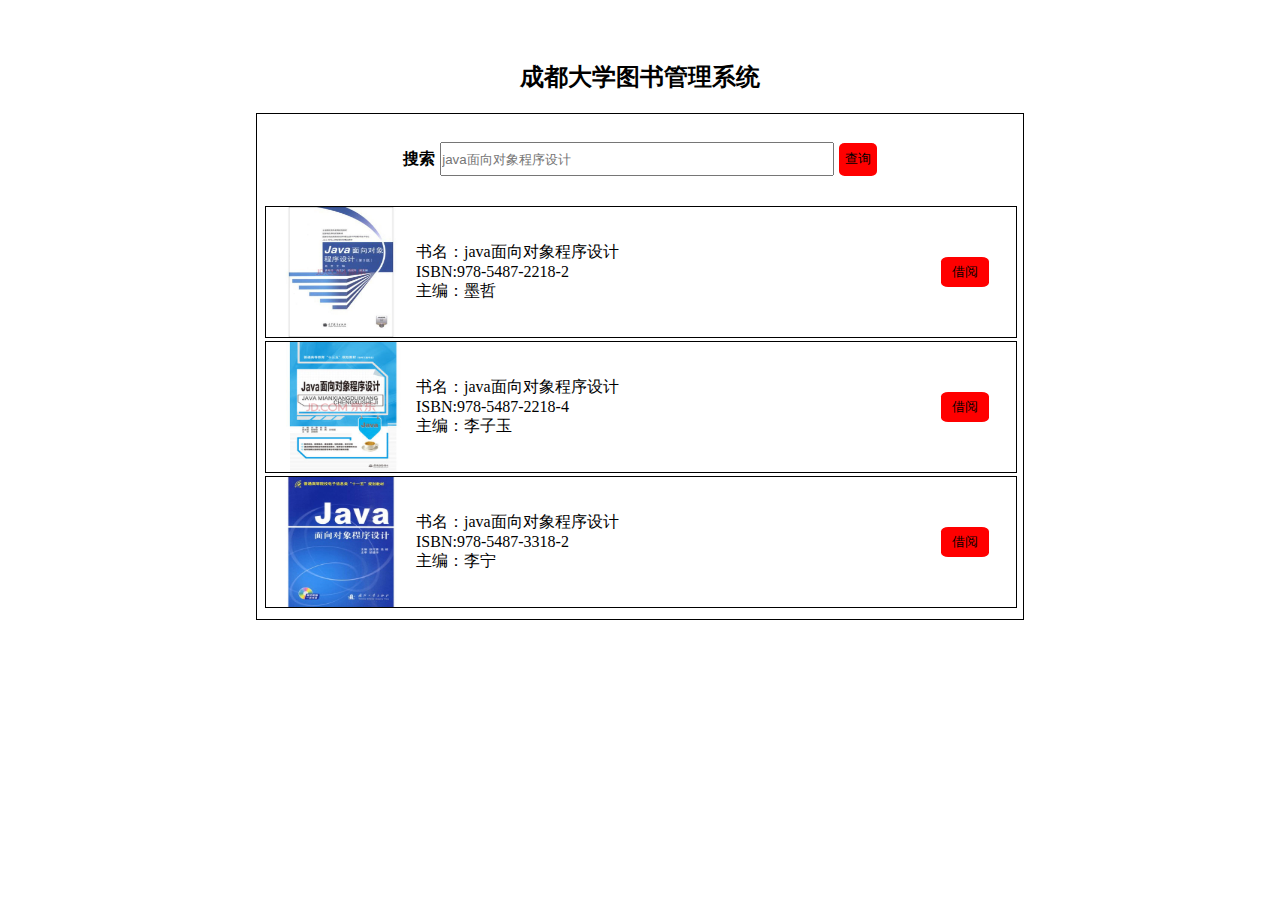
==== UI/index.html @ 9d29288b "add UI" ====
<!DOCTYPE html>
<html lang="en">
<head>
    <meta charset="UTF-8">
    <meta name="viewport" content="width=device-width, initial-scale=1.0">
    <meta http-equiv="X-UA-Compatible" content="ie=edge">
    <title>成都大学图书管理系统</title>
    <link rel="stylesheet" href="./static/index.css">
    <title>成都大学教务系统</title>
</head>
<body>
    <div class='container'>
        <h2>成都大学图书管理系统</h2>
        <div class='container_div'>
            <div class='searchBox'>
                搜索<input type="text" name="search" id="search" placeholder="java面向对象程序设计"/>
                <input type="button" class='search_btn' value="查询">
            </div>
            <ul class='bookName'>
                <li class='bookName_li'>
                    <img src='./static/1.jpg' />
                    <div class='info'>
                        <ul class='info_ul'>
                            <li>书名：java面向对象程序设计</li>
                            <li>ISBN:978-5487-2218-2</li>
                            <li>主编：墨哲</li>
                        </ul>
                    </div>
                    <div>
                        <input type="button" class="borrow_btn" value="借阅">
                    </div>
                </li>
                <li class='bookName_li'>
                    <img src='./static/2.jpg' />
                    <div class='info'>
                        <ul class='info_ul'>
                            <li>书名：java面向对象程序设计</li>
                            <li>ISBN:978-5487-2218-4</li>
                            <li>主编：李子玉</li>
                        </ul>
                    </div>
                    <div>
                        <input type="button" class="borrow_btn" value="借阅">
                    </div>
                </li>
                <li class='bookName_li'>
                    <img src='./static/3.jpg' />
                    <div class='info'>
                        <ul class='info_ul'>
                            <li>书名：java面向对象程序设计</li>
                            <li>ISBN:978-5487-3318-2</li>
                            <li>主编：李宁</li>
                        </ul>
                    </div>
                    <div>
                        <input type="button" class="borrow_btn" value="借阅">
                    </div>
                </li>
            </ul>
        </div>
    </div>
</body>
</html>
---- UI/static/index.css ----
*{
    margin: 0;
    padding: 0;
}

.container{
    width: 60%;
    margin: 0 auto;
    padding: 10px;
    text-align: center;
    margin-top: 4%;
}

.container_div{
    border: 1px solid black;
    padding: 8px;
}

h2{
    margin-bottom: 20px;
}

.searchBox{
    font-weight: 600;
    padding: 20px 0;
    width: 100%;
    /* border: 1px solid black; */
    display: inline-flex;
    margin-bottom: 10px;
    vertical-align: center;
    justify-content: center;
    align-items: center;
}

#search{
    margin: 0 5px 0 5px;
    width:52%;
    height: 30px;
}

.search_btn{
    background-color:red;
    color: black;
    text-align: center;
    border: 0;
    width: 5%;
    height: 33px;
    border-radius: 15%;
    cursor: pointer;
}

.search_btn:hover{
    background-color: #e17f61;
}

ul{
    list-style-type: none;
}

.bookName_li{
    display: inline-flex;
    justify-content: flex-start;
    border: 1px solid black;
    width: 100%;
    align-items: center
}

.bookName_li img{
    width: 20%;
    height: 130px;
}

.bookName_li .info{
    width: 70%;
}

.info_ul li{
    color: black;
    text-align: left;
    display: block;
}

.borrow_btn{
    vertical-align: center;
    background-color: red;
    /* color: black; */
    /* text-align: center; */
    /* border: 0; */
    color: black;
    text-align: center;
    border: 0;
    width: 48px;
    vertical-align: center;
    height: 30px;
    border-radius: 15%;
    cursor: pointer;
}

.borrow_btn:hover{
    background-color: rgb(230, 142, 75);
}
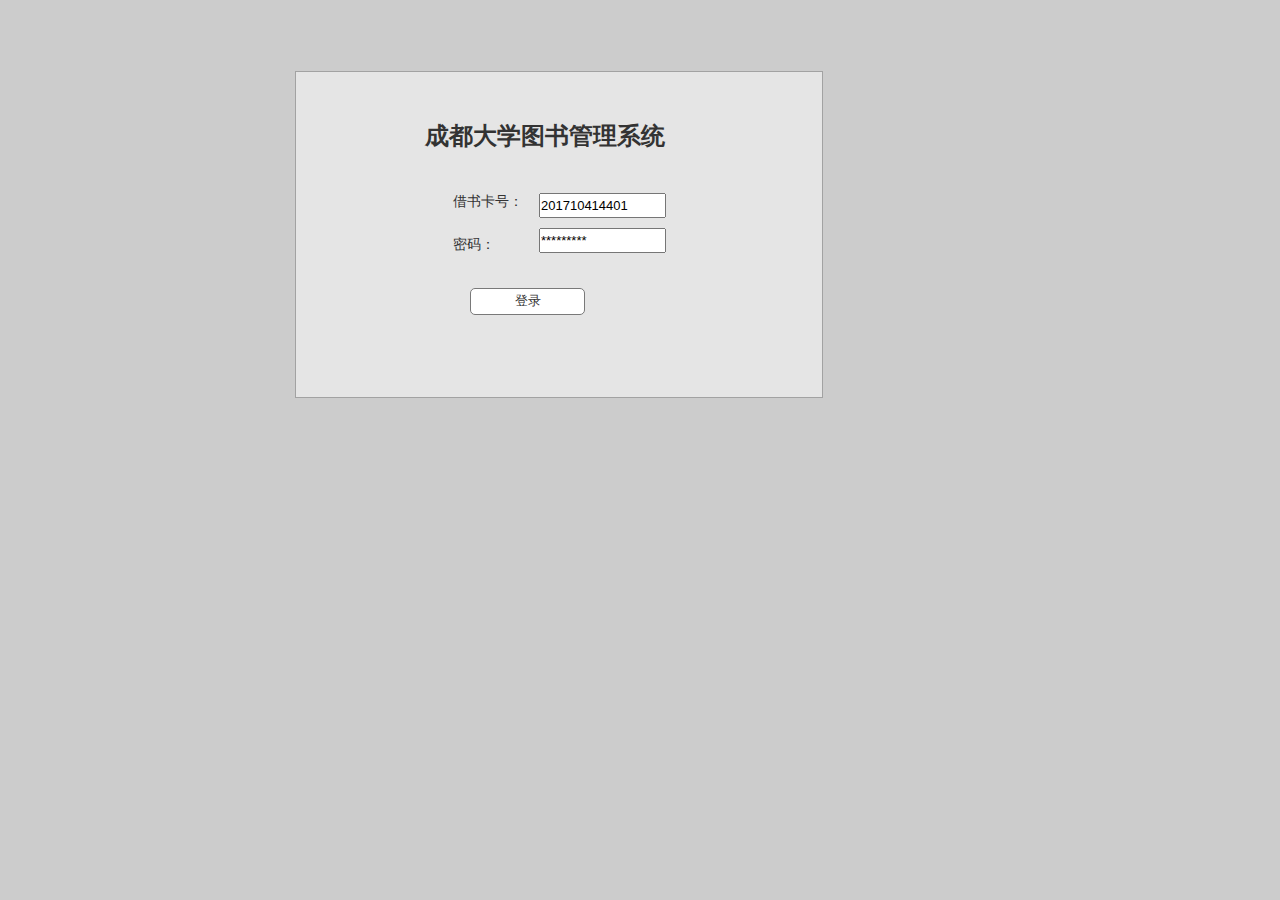
==== commit 5790458d: "修改" ====
--- a/UI/index.html
+++ b/UI/index.html
@@ -1,63 +1,83 @@
-<!DOCTYPE html>
-<html lang="en">
-<head>
-    <meta charset="UTF-8">
-    <meta name="viewport" content="width=device-width, initial-scale=1.0">
-    <meta http-equiv="X-UA-Compatible" content="ie=edge">
-    <title>成都大学图书管理系统</title>
-    <link rel="stylesheet" href="./static/index.css">
-    <title>成都大学教务系统</title>
-</head>
-<body>
-    <div class='container'>
-        <h2>成都大学图书管理系统</h2>
-        <div class='container_div'>
-            <div class='searchBox'>
-                搜索<input type="text" name="search" id="search" placeholder="java面向对象程序设计"/>
-                <input type="button" class='search_btn' value="查询">
-            </div>
-            <ul class='bookName'>
-                <li class='bookName_li'>
-                    <img src='./static/1.jpg' />
-                    <div class='info'>
-                        <ul class='info_ul'>
-                            <li>书名：java面向对象程序设计</li>
-                            <li>ISBN:978-5487-2218-2</li>
-                            <li>主编：墨哲</li>
-                        </ul>
-                    </div>
-                    <div>
-                        <input type="button" class="borrow_btn" value="借阅">
-                    </div>
-                </li>
-                <li class='bookName_li'>
-                    <img src='./static/2.jpg' />
-                    <div class='info'>
-                        <ul class='info_ul'>
-                            <li>书名：java面向对象程序设计</li>
-                            <li>ISBN:978-5487-2218-4</li>
-                            <li>主编：李子玉</li>
-                        </ul>
-                    </div>
-                    <div>
-                        <input type="button" class="borrow_btn" value="借阅">
-                    </div>
-                </li>
-                <li class='bookName_li'>
-                    <img src='./static/3.jpg' />
-                    <div class='info'>
-                        <ul class='info_ul'>
-                            <li>书名：java面向对象程序设计</li>
-                            <li>ISBN:978-5487-3318-2</li>
-                            <li>主编：李宁</li>
-                        </ul>
-                    </div>
-                    <div>
-                        <input type="button" class="borrow_btn" value="借阅">
-                    </div>
-                </li>
-            </ul>
-        </div>
-    </div>
-</body>
-</html>+﻿<!DOCTYPE html>
+<html>
+  <head>
+    <title>index</title>
+    <meta http-equiv="X-UA-Compatible" content="IE=edge"/>
+    <meta http-equiv="content-type" content="text/html; charset=utf-8"/>
+    <meta name="apple-mobile-web-app-capable" content="yes"/>
+    <link href="resources/css/jquery-ui-themes.css" type="text/css" rel="stylesheet"/>
+    <link href="resources/css/axure_rp_page.css" type="text/css" rel="stylesheet"/>
+    <link href="data/styles.css" type="text/css" rel="stylesheet"/>
+    <link href="files/index/styles.css" type="text/css" rel="stylesheet"/>
+    <script src="resources/scripts/jquery-1.7.1.min.js"></script>
+    <script src="resources/scripts/jquery-ui-1.8.10.custom.min.js"></script>
+    <script src="resources/scripts/prototypePre.js"></script>
+    <script src="data/document.js"></script>
+    <script src="resources/scripts/prototypePost.js"></script>
+    <script src="files/index/data.js"></script>
+    <script type="text/javascript">
+      $axure.utils.getTransparentGifPath = function() { return 'resources/images/transparent.gif'; };
+      $axure.utils.getOtherPath = function() { return 'resources/Other.html'; };
+      $axure.utils.getReloadPath = function() { return 'resources/reload.html'; };
+    </script>
+  </head>
+  <body>
+    <div id="base" class="">
+
+      <!-- Unnamed (矩形) -->
+      <div id="u0" class="ax_default box_1">
+        <div id="u0_div" class=""></div>
+        <!-- Unnamed () -->
+        <div id="u1" class="text" style="display:none; visibility: hidden">
+          <p><span></span></p>
+        </div>
+      </div>
+
+      <!-- Unnamed (矩形) -->
+      <div id="u2" class="ax_default label">
+        <div id="u2_div" class=""></div>
+        <!-- Unnamed () -->
+        <div id="u3" class="text">
+          <p><span>借书卡号：</span></p>
+        </div>
+      </div>
+
+      <!-- Unnamed (矩形) -->
+      <div id="u4" class="ax_default label">
+        <div id="u4_div" class=""></div>
+        <!-- Unnamed () -->
+        <div id="u5" class="text">
+          <p><span>密码：</span></p>
+        </div>
+      </div>
+
+      <!-- Unnamed (文本框) -->
+      <div id="u6" class="ax_default text_field">
+        <input id="u6_input" type="text" value="201710414401"/>
+      </div>
+
+      <!-- Unnamed (文本框) -->
+      <div id="u7" class="ax_default text_field">
+        <input id="u7_input" type="text" value="*********"/>
+      </div>
+
+      <!-- Unnamed (矩形) -->
+      <div id="u8" class="ax_default button">
+        <div id="u8_div" class=""></div>
+        <!-- Unnamed () -->
+        <div id="u9" class="text">
+          <p><span>登录</span></p>
+        </div>
+      </div>
+
+      <!-- Unnamed (矩形) -->
+      <div id="u10" class="ax_default _二级标题">
+        <div id="u10_div" class=""></div>
+        <!-- Unnamed () -->
+        <div id="u11" class="text">
+          <p><span>成都大学图书管理系统</span></p>
+        </div>
+      </div>
+    </div>
+  </body>
+</html>
--- a/UI/resources/css/axure_rp_page.css
+++ b/UI/resources/css/axure_rp_page.css
@@ -0,0 +1,239 @@
+﻿/* so the window resize fires within a frame in IE7 */
+html, body {
+    height: 100%;
+}
+
+a {
+    color: inherit;
+}
+
+p {
+    margin: 0px;
+    text-rendering: optimizeLegibility;
+    font-feature-settings: "kern" 1;
+    -webkit-font-feature-settings: "kern";
+    -moz-font-feature-settings: "kern";
+    -moz-font-feature-settings: "kern=1";
+    font-kerning: normal;
+}
+
+iframe {
+    background: #FFFFFF;
+}
+
+/* to match IE with C, FF */
+input {
+    padding: 1px 0px 1px 0px;
+    box-sizing: border-box;
+    -moz-box-sizing: border-box;
+}
+
+textarea {
+    margin: 0px;
+    box-sizing: border-box;
+    -moz-box-sizing: border-box;
+}
+
+div.intcases {
+    font-family: arial; 
+    font-size: 12px;
+    text-align:left; 
+    border:1px solid #AAA; 
+    background:#FFF none repeat scroll 0% 0%; 
+    z-index:9999; 
+    visibility:hidden; 
+    position:absolute;
+    padding: 0px;
+    border-radius: 3px;
+    white-space: nowrap;
+}
+
+div.intcaselink {
+    cursor: pointer;
+    padding: 3px 8px 3px 8px;
+    margin: 5px;
+    background:#EEE none repeat scroll 0% 0%; 
+    border:1px solid #AAA;
+    border-radius: 3px;
+}
+
+div.refpageimage {
+    position: absolute;
+    left: 0px;
+    top: 0px;
+    font-size: 0px;
+    width: 16px;
+    height: 16px;
+    cursor: pointer;
+    background-image: url(images/newwindow.gif);
+    background-repeat: no-repeat;
+}
+
+div.annnoteimage {
+    position: absolute;
+    left: 0px;
+    top: 0px;
+    font-size: 0px;
+    /*width: 16px;
+    height: 12px;*/
+    cursor: help;
+    /*background-image: url(images/note.gif);*/
+    /*background-repeat: no-repeat;*/
+    width: 13px;
+    height: 12px;
+    padding-top: 1px;
+    text-align: center;
+    background-color: #138CDD;
+    -moz-box-shadow: 1px 1px 3px #aaa;
+    -webkit-box-shadow: 1px 1px 3px #aaa;
+    box-shadow: 1px 1px 3px #aaa;
+}
+
+div.annnoteline {
+    display: inline-block;
+    width: 9px;
+    height: 1px;
+    border-bottom: 1px solid white;
+    margin-top: 1px;
+}
+
+div.annnotelabel {
+    position: absolute;
+    left: 0px;
+    top: 0px;
+    font-family: Helvetica,Arial;
+    font-size: 10px;
+    /*border: 1px solid rgb(166,221,242);*/
+    cursor: help;
+    /*background:rgb(0,157,217) none repeat scroll 0% 0%;*/ 
+    padding: 1px 3px 1px 3px;
+    white-space: nowrap;
+    color: white;
+    
+    background-color: #138CDD;
+    -moz-box-shadow: 1px 1px 3px #aaa;
+    -webkit-box-shadow: 1px 1px 3px #aaa;
+    box-shadow: 1px 1px 3px #aaa;
+}
+
+.annotation {
+    font-size: 12px;
+    padding-left: 2px;
+    margin-bottom: 5px;
+}
+
+.annotationName {
+    /*font-size: 13px;
+    font-weight: bold;
+    margin-bottom: 3px;
+    white-space: nowrap;*/
+
+    font-family: 'Trebuchet MS';
+    font-size: 14px;
+    font-weight: bold;
+    margin-bottom: 5px;
+    white-space: nowrap;
+}
+
+.annotationValue {
+    font-family: Arial, Helvetica, Sans-Serif;
+    font-size: 12px;
+    color: #4a4a4a;
+    line-height: 21px;
+    margin-bottom: 20px;
+}
+
+.noteLink {
+    text-decoration: inherit;
+    color: inherit;
+}
+
+.noteLink:hover {
+    background-color: white;
+}
+
+/* this is a fix for the issue where dialogs jump around and takes the text-align from the body */
+.dialogFix {
+    position:absolute;
+    text-align:left;
+    border: 1px solid #8f949a;
+}
+
+
+@keyframes pulsate {
+  from {
+    box-shadow: 0 0 10px #15d6ba;
+  }
+  to {
+    box-shadow: 0 0 20px #15d6ba;
+  }
+}
+
+@-webkit-keyframes pulsate {
+  from {
+    -webkit-box-shadow: 0 0 10px #15d6ba;
+    box-shadow: 0 0 10px #15d6ba;
+  }
+  to {
+    -webkit-box-shadow: 0 0 20px #15d6ba;
+    box-shadow: 0 0 20px #15d6ba;
+  }
+}
+ 
+@-moz-keyframes pulsate {
+  from {
+    -moz-box-shadow: 0 0 10px #15d6ba;
+    box-shadow: 0 0 10px #15d6ba;
+  }
+  to {
+    -moz-box-shadow: 0 0 20px #15d6ba;
+    box-shadow: 0 0 20px #15d6ba;
+  }
+}
+
+.legacyPulsateBorder {
+    /*border: 5px solid #15d6ba;
+    margin: -5px;*/
+    -moz-box-shadow: 0 0 10px 3px #15d6ba;
+    box-shadow: 0 0 10px 3px #15d6ba;
+}
+
+.pulsateBorder {
+  animation-name: pulsate;
+  animation-timing-function: ease-in-out;
+  animation-duration: 0.9s;
+  animation-iteration-count: infinite;
+  animation-direction: alternate;
+  
+  -webkit-animation-name: pulsate;
+  -webkit-animation-timing-function: ease-in-out;
+  -webkit-animation-duration: 0.9s;
+  -webkit-animation-iteration-count: infinite;
+  -webkit-animation-direction: alternate;
+
+  -moz-animation-name: pulsate;
+  -moz-animation-timing-function: ease-in-out;
+  -moz-animation-duration: 0.9s;
+  -moz-animation-iteration-count: infinite;
+  -moz-animation-direction: alternate;
+}
+
+.ax_default_hidden, .ax_default_unplaced{
+    display: none;
+    visibility: hidden;
+}
+
+.widgetNoteSelected {
+    -moz-box-shadow: 0 0 10px 3px #138CDD;
+    box-shadow: 0 0 10px 3px #138CDD;
+    /*-moz-box-shadow: 0 0 20px #3915d6;
+    box-shadow: 0 0 20px #3915d6;*/
+    /*border: 3px solid #3915d6;*/
+    /*margin: -3px;*/
+}
+
+
+.singleImg {
+    display: none;
+    visibility: hidden;
+}--- a/UI/data/styles.css
+++ b/UI/data/styles.css
@@ -0,0 +1,72 @@
+﻿.ax_default {
+  font-family:'Arial Normal', 'Arial';
+  font-weight:400;
+  font-style:normal;
+  font-size:13px;
+  color:#333333;
+  text-align:center;
+  line-height:normal;
+}
+.box_1 {
+}
+.image {
+}
+.button {
+}
+._一级标题 {
+  font-family:'Arial Normal', 'Arial';
+  font-weight:bold;
+  font-style:normal;
+  font-size:32px;
+  text-align:left;
+}
+._二级标题 {
+  font-family:'Arial Normal', 'Arial';
+  font-weight:bold;
+  font-style:normal;
+  font-size:24px;
+  text-align:left;
+}
+._三级标题 {
+  font-family:'Arial Normal', 'Arial';
+  font-weight:bold;
+  font-style:normal;
+  font-size:18px;
+  text-align:left;
+}
+._四级标题 {
+  font-family:'Arial Normal', 'Arial';
+  font-weight:bold;
+  font-style:normal;
+  font-size:14px;
+  text-align:left;
+}
+._五级标题 {
+  font-family:'Arial Normal', 'Arial';
+  font-weight:bold;
+  font-style:normal;
+  text-align:left;
+}
+._六级标题 {
+  font-family:'Arial Normal', 'Arial';
+  font-weight:bold;
+  font-style:normal;
+  font-size:10px;
+  text-align:left;
+}
+.label {
+  font-size:14px;
+  text-align:left;
+}
+._文本段落 {
+  text-align:left;
+}
+.text_field {
+  color:#000000;
+  text-align:left;
+}
+.html_button {
+  text-align:center;
+}
+.table_cell {
+}
--- a/UI/files/index/styles.css
+++ b/UI/files/index/styles.css
@@ -0,0 +1,228 @@
+﻿body {
+  margin:0px;
+  background-color:rgba(204, 204, 204, 1);
+  background-image:none;
+  position:static;
+  left:auto;
+  width:823px;
+  margin-left:0;
+  margin-right:0;
+  text-align:left;
+}
+#base {
+  position:absolute;
+  z-index:0;
+}
+#u0_div {
+  border-width:0px;
+  position:absolute;
+  left:0px;
+  top:0px;
+  width:528px;
+  height:327px;
+  background:inherit;
+  background-color:rgba(255, 255, 255, 1);
+  box-sizing:border-box;
+  border-width:1px;
+  border-style:solid;
+  border-color:rgba(121, 121, 121, 1);
+  border-radius:0px;
+  -moz-box-shadow:none;
+  -webkit-box-shadow:none;
+  box-shadow:none;
+}
+#u0 {
+  border-width:0px;
+  position:absolute;
+  left:295px;
+  top:71px;
+  width:528px;
+  height:327px;
+  opacity:0.5;
+}
+#u1 {
+  border-width:0px;
+  position:absolute;
+  left:2px;
+  top:156px;
+  width:524px;
+  visibility:hidden;
+  word-wrap:break-word;
+}
+#u2_div {
+  border-width:0px;
+  position:absolute;
+  left:0px;
+  top:0px;
+  width:76px;
+  height:26px;
+  background:inherit;
+  background-color:rgba(255, 255, 255, 0);
+  border:none;
+  border-radius:0px;
+  -moz-box-shadow:none;
+  -webkit-box-shadow:none;
+  box-shadow:none;
+}
+#u2 {
+  border-width:0px;
+  position:absolute;
+  left:453px;
+  top:193px;
+  width:76px;
+  height:26px;
+}
+#u3 {
+  border-width:0px;
+  position:absolute;
+  left:0px;
+  top:0px;
+  width:76px;
+  word-wrap:break-word;
+}
+#u4_div {
+  border-width:0px;
+  position:absolute;
+  left:0px;
+  top:0px;
+  width:44px;
+  height:18px;
+  background:inherit;
+  background-color:rgba(255, 255, 255, 0);
+  border:none;
+  border-radius:0px;
+  -moz-box-shadow:none;
+  -webkit-box-shadow:none;
+  box-shadow:none;
+}
+#u4 {
+  border-width:0px;
+  position:absolute;
+  left:453px;
+  top:236px;
+  width:44px;
+  height:18px;
+}
+#u5 {
+  border-width:0px;
+  position:absolute;
+  left:0px;
+  top:0px;
+  width:44px;
+  white-space:nowrap;
+}
+#u6 {
+  border-width:0px;
+  position:absolute;
+  left:539px;
+  top:193px;
+  width:127px;
+  height:25px;
+}
+#u6_input {
+  position:absolute;
+  left:0px;
+  top:0px;
+  width:127px;
+  height:25px;
+  font-family:'Arial Normal', 'Arial';
+  font-weight:400;
+  font-style:normal;
+  font-size:13px;
+  text-decoration:none;
+  color:#000000;
+  text-align:left;
+}
+#u7 {
+  border-width:0px;
+  position:absolute;
+  left:539px;
+  top:228px;
+  width:127px;
+  height:25px;
+}
+#u7_input {
+  position:absolute;
+  left:0px;
+  top:0px;
+  width:127px;
+  height:25px;
+  font-family:'Arial Normal', 'Arial';
+  font-weight:400;
+  font-style:normal;
+  font-size:13px;
+  text-decoration:none;
+  color:#000000;
+  text-align:left;
+}
+#u8_div {
+  border-width:0px;
+  position:absolute;
+  left:0px;
+  top:0px;
+  width:115px;
+  height:27px;
+  background:inherit;
+  background-color:rgba(255, 255, 255, 1);
+  box-sizing:border-box;
+  border-width:1px;
+  border-style:solid;
+  border-color:rgba(121, 121, 121, 1);
+  border-radius:5px;
+  -moz-box-shadow:none;
+  -webkit-box-shadow:none;
+  box-shadow:none;
+}
+#u8 {
+  border-width:0px;
+  position:absolute;
+  left:470px;
+  top:288px;
+  width:115px;
+  height:27px;
+}
+#u9 {
+  border-width:0px;
+  position:absolute;
+  left:2px;
+  top:6px;
+  width:111px;
+  word-wrap:break-word;
+}
+#u10_div {
+  border-width:0px;
+  position:absolute;
+  left:0px;
+  top:0px;
+  width:241px;
+  height:27px;
+  background:inherit;
+  background-color:rgba(255, 255, 255, 0);
+  border:none;
+  border-radius:0px;
+  -moz-box-shadow:none;
+  -webkit-box-shadow:none;
+  box-shadow:none;
+  font-family:'Arial Negreta', 'Arial Normal', 'Arial';
+  font-weight:700;
+  font-style:normal;
+}
+#u10 {
+  border-width:0px;
+  position:absolute;
+  left:425px;
+  top:120px;
+  width:241px;
+  height:27px;
+  font-family:'Arial Negreta', 'Arial Normal', 'Arial';
+  font-weight:700;
+  font-style:normal;
+}
+#u11 {
+  border-width:0px;
+  position:absolute;
+  left:0px;
+  top:0px;
+  width:241px;
+  white-space:nowrap;
+}
